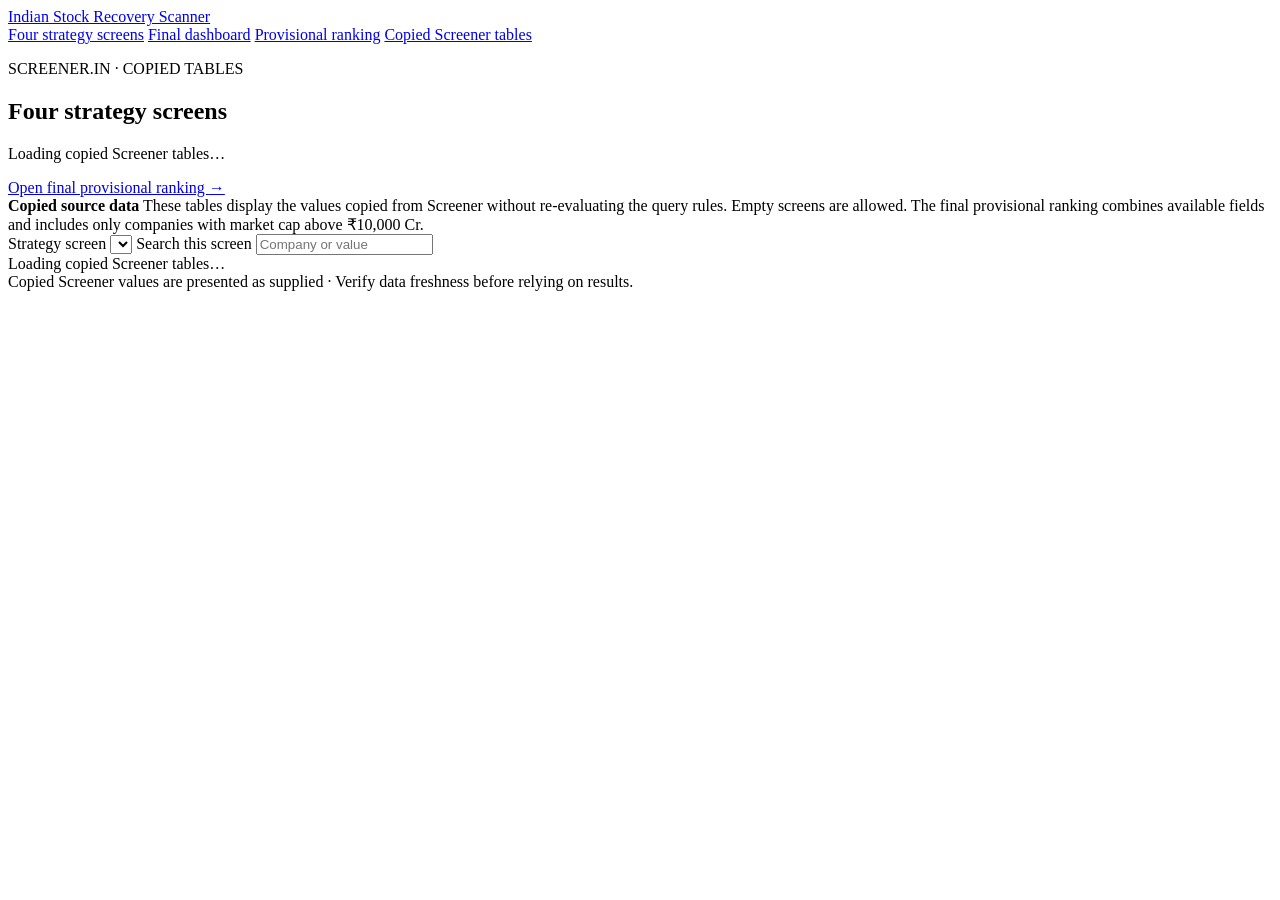
==== web/copied-screens.html @ b69346d6 "Display copied Screener strategy tables Co-authored-by: Copilot <223556219+Copilot@users.noreply.git" ====
<!doctype html>
<html lang="en">
<head>
  <meta charset="utf-8">
  <meta name="viewport" content="width=device-width, initial-scale=1">
  <title>Copied Screener Tables</title>
  <link rel="stylesheet" href="/styles.css">
  <script src="/app.js" defer></script>
</head>
<body data-view="copied-screens">
  <header class="topbar">
    <a class="brand" href="/">Indian Stock Recovery Scanner</a>
    <nav aria-label="Main navigation">
      <a href="/">Four strategy screens</a>
      <a href="/dashboard">Final dashboard</a>
      <a href="/provisional-ranking">Provisional ranking</a>
      <a class="active" href="/copied-screens">Copied Screener tables</a>
    </nav>
  </header>
  <main>
    <section class="page-heading">
      <div>
        <p class="eyebrow">SCREENER.IN · COPIED TABLES</p>
        <h1>Four strategy screens</h1>
        <p id="copied-summary">Loading copied Screener tables…</p>
      </div>
      <a class="button-link" href="/provisional-ranking">Open final provisional ranking <span aria-hidden="true">→</span></a>
    </section>
    <section class="notice">
      <strong>Copied source data</strong>
      <span>These tables display the values copied from Screener without re-evaluating the query rules. Empty screens are allowed. The final provisional ranking combines available fields and includes only companies with market cap above ₹10,000 Cr.</span>
    </section>
    <section class="toolbar" aria-label="Copied table controls">
      <label>Strategy screen
        <select id="screen-select"></select>
      </label>
      <label class="search-wrap">Search this screen
        <input id="search" type="search" placeholder="Company or value">
      </label>
      <span id="screen-source" class="muted"></span>
      <span id="result-count" class="muted"></span>
    </section>
    <div id="status" class="status" role="status">Loading copied Screener tables…</div>
    <section class="table-wrap">
      <table class="wide-table">
        <thead><tr id="copied-headers"></tr></thead>
        <tbody id="copied-rows"></tbody>
      </table>
    </section>
  </main>
  <footer>Copied Screener values are presented as supplied · Verify data freshness before relying on results.</footer>
</body>
</html>
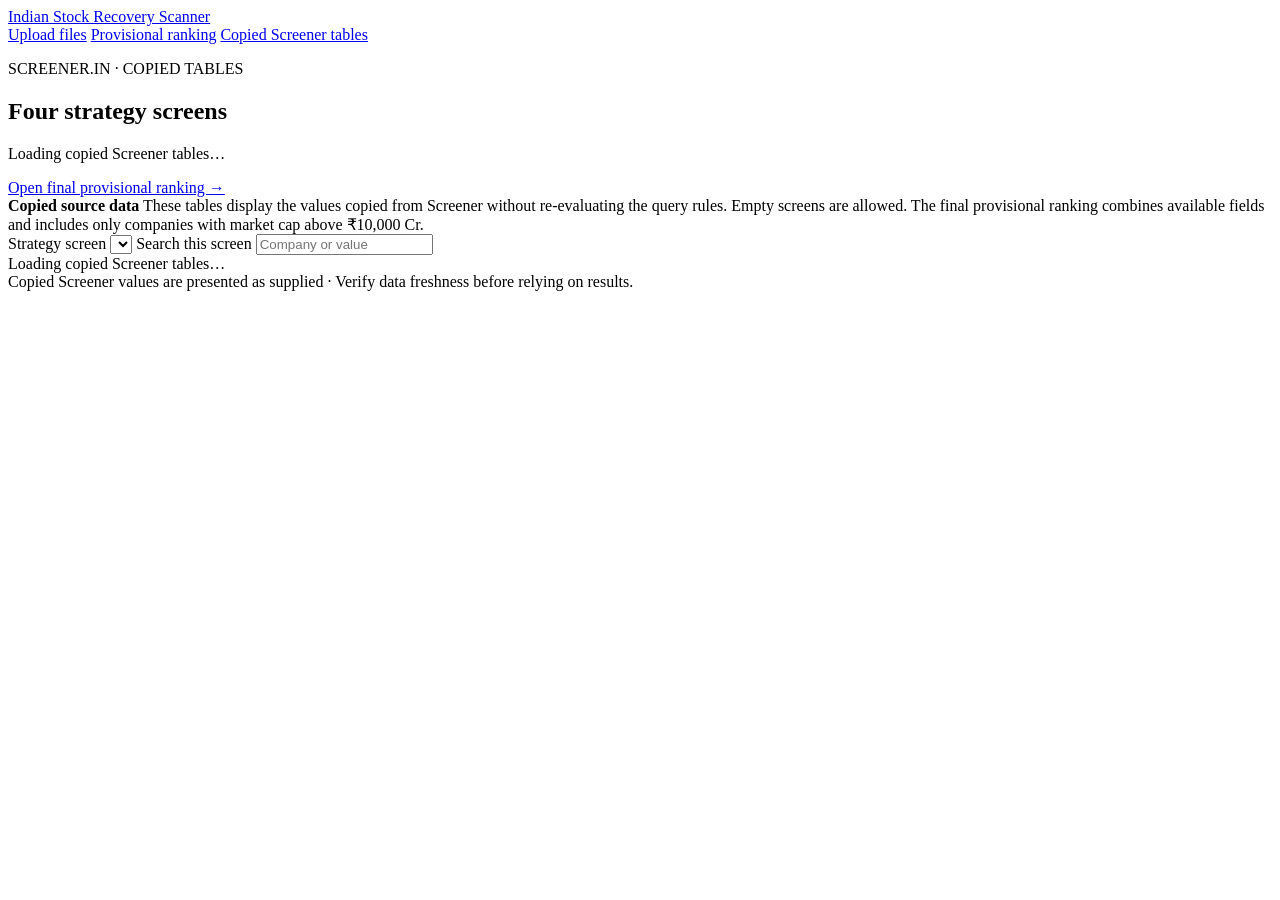
==== commit 3d4a753d: "Add Vercel deployment with browser uploads Co-authored-by: Copilot <223556219+Copilot@users.noreply." ====
--- a/web/copied-screens.html
+++ b/web/copied-screens.html
@@ -11,8 +11,7 @@
   <header class="topbar">
     <a class="brand" href="/">Indian Stock Recovery Scanner</a>
     <nav aria-label="Main navigation">
-      <a href="/">Four strategy screens</a>
-      <a href="/dashboard">Final dashboard</a>
+      <a href="/upload">Upload files</a>
       <a href="/provisional-ranking">Provisional ranking</a>
       <a class="active" href="/copied-screens">Copied Screener tables</a>
     </nav>
